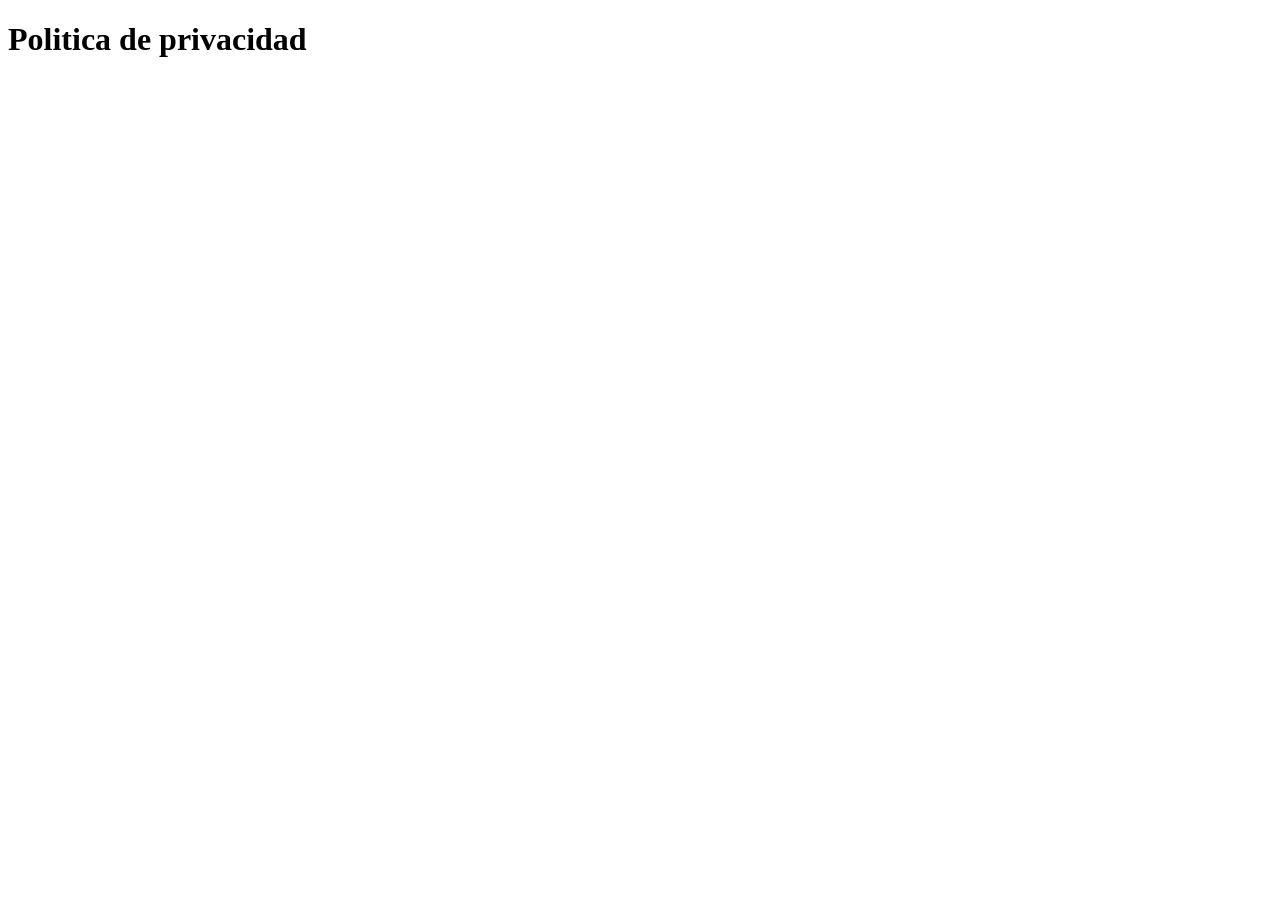
==== lenguaje-de-Marcas/tareaud2/politicadeprivacidade.html @ 95583b1b "Comenzando tarea de LMXS web TecnoRepara" ====
<!DOCTYPE html>
<html lang="en">
<head>
    <meta charset="UTF-8">
    <meta name="viewport" content="width=device-width, initial-scale=1.0">
    <title>Politica de Privacidad</title>
</head>
<body>
    <h1>Politica de privacidad</h1>
</body>
</html>
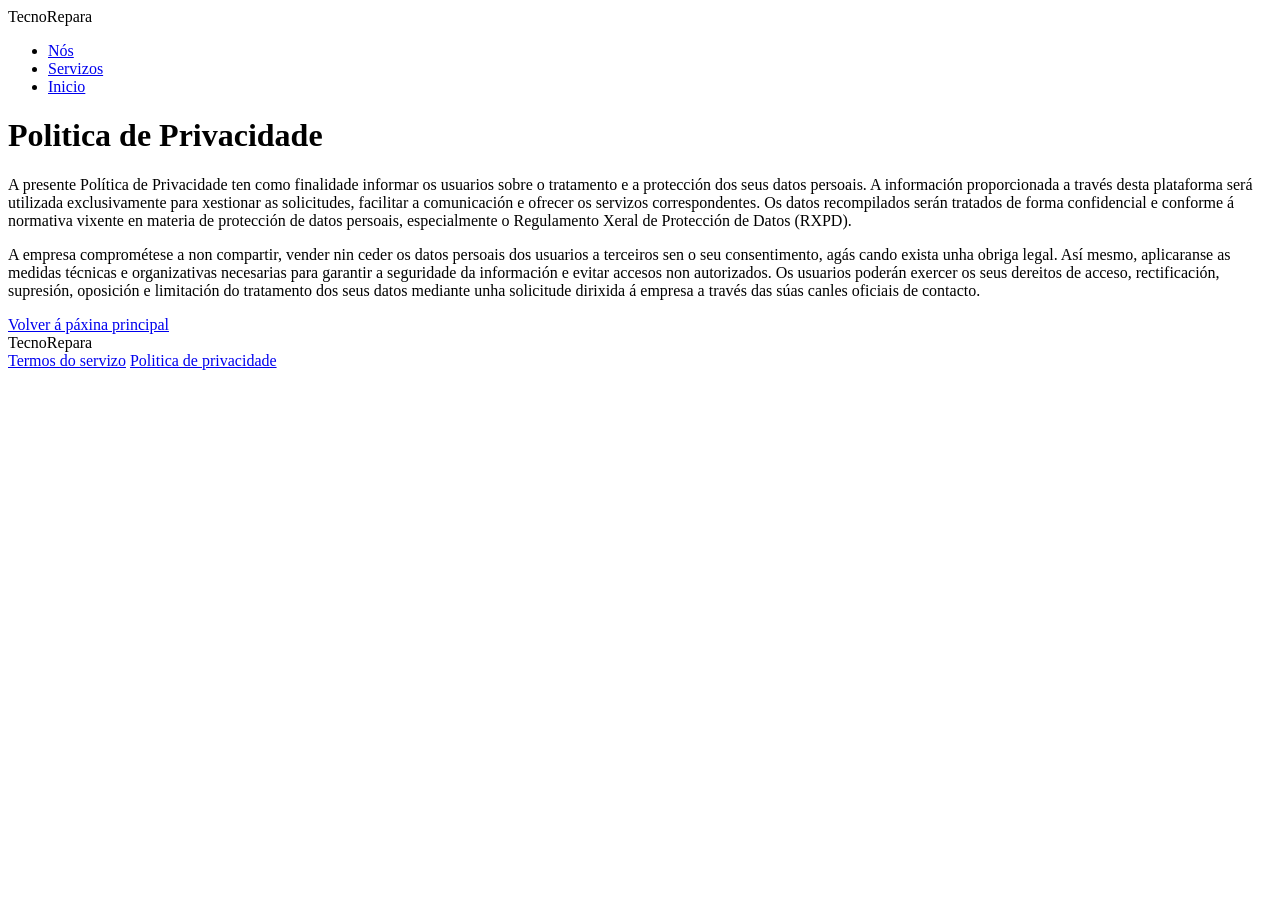
==== commit 6324730f: "Casi terminado la pagina Tecno Repara" ====
--- a/lenguaje-de-Marcas/tareaud2/politicadeprivacidade.html
+++ b/lenguaje-de-Marcas/tareaud2/politicadeprivacidade.html
@@ -1,11 +1,51 @@
 <!DOCTYPE html>
-<html lang="en">
+<html lang="es">
 <head>
     <meta charset="UTF-8">
     <meta name="viewport" content="width=device-width, initial-scale=1.0">
-    <title>Politica de Privacidad</title>
+    <link rel="stylesheet" href="/css/style.css">
+    <title>Politica de Privacidade</title>
 </head>
 <body>
-    <h1>Politica de privacidad</h1>
+    
+    <header class="fondo-azul">
+        <nav>
+            <div id="titulo">TecnoRepara</div>
+            <ul>
+                <li> <a href="#nos"> Nós </a></li>
+                <li> <a href="#serv">Servizos</a></li>
+                <li> <a href="index.html">Inicio</a></li>
+            </ul>
+        </nav>
+    </header>
+
+    <main class="contenedor-principal">
+
+        <div class="politicas-contain"> 
+            <h1 class="titulo-politicas">Politica de Privacidade</h1> 
+        
+            <p class="text-politica">A presente Política de Privacidade ten como finalidade informar os usuarios sobre o tratamento e a protección dos seus datos persoais. A información proporcionada a través desta plataforma será utilizada exclusivamente para xestionar as solicitudes, facilitar a comunicación e ofrecer os servizos correspondentes. Os datos recompilados serán tratados de forma confidencial e conforme á normativa vixente en materia de protección de datos persoais, especialmente o Regulamento Xeral de Protección de Datos (RXPD).</p>
+            <p class="text-politica">A empresa comprométese a non compartir, vender nin ceder os datos persoais dos usuarios a terceiros sen o seu consentimento, agás cando exista unha obriga legal. Así mesmo, aplicaranse as medidas técnicas e organizativas necesarias para garantir a seguridade da información e evitar accesos non autorizados. Os usuarios poderán exercer os seus dereitos de acceso, rectificación, supresión, oposición e limitación do tratamento dos seus datos mediante unha solicitude dirixida á empresa a través das súas canles oficiais de contacto.</p>
+            <div class="volver">
+                <a href="index.html"> Volver á páxina principal </a>
+            </div>
+
+        </div>
+
+
+    </main>
+
+
+    <footer class="fondo-azul main-padding">
+        <div class="flexing-footer">
+            <div id="titulo">TecnoRepara</div>
+            <div class="condiciones" id="condicions">
+                <a class = "condiciones" href="termosdeservizo.html"">Termos do servizo</a>
+                <a class = "condiciones" href="politicadeprivacidade.html">Politica de privacidade</a>
+            </div>
+
+        </div>
+    </footer>
+
 </body>
 </html>
